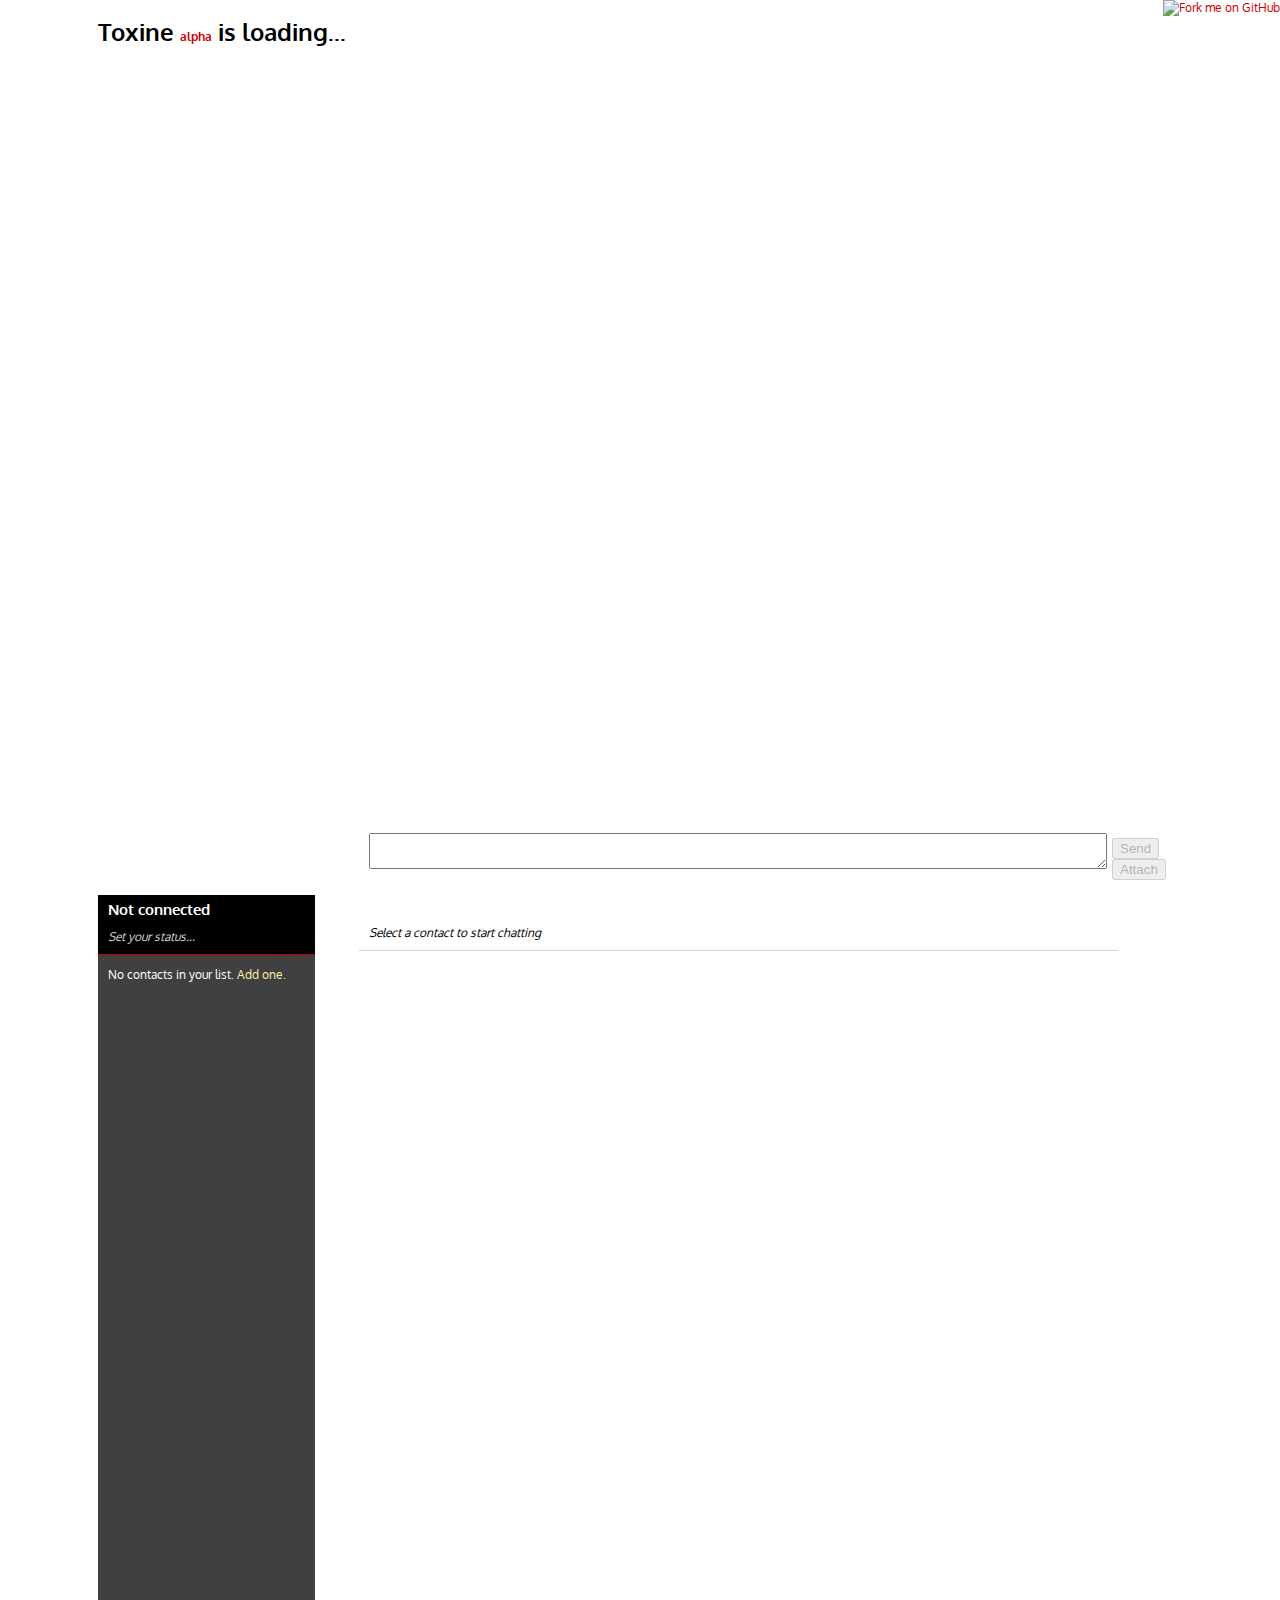
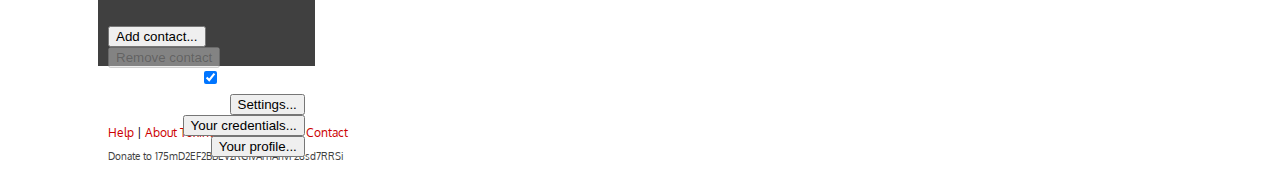
==== index.html @ eae11c72 "update" ====
<!DOCTYPE html PUBLIC '-//W3C//DTD XHTML 1.0 Strict//EN' 'http://www.w3.org/TR/xhtml1/DTD/xhtml1-strict.dtd'>
<html xmlns='http://www.w3.org/1999/xhtml'>
    <head>
        <title>Toxine</title>
        <meta content='text/html;charset=utf-8' http-equiv='Content-Type'>
        <link href='http://fonts.googleapis.com/css?family=Oxygen:400,700' rel='stylesheet' type='text/css'>
        <script src='http://cdnjs.cloudflare.com/ajax/libs/jquery/1.11.0/jquery.min.js'></script>
        <link rel='stylesheet' href='http://ajax.googleapis.com/ajax/libs/jqueryui/1.10.4/themes/blitzer/jquery-ui.css' />
        <script src='http://cdnjs.cloudflare.com/ajax/libs/jqueryui/1.10.4/jquery-ui.min.js'></script>
        <script src='http://cdnjs.cloudflare.com/ajax/libs/jeditable.js/1.7.3/jeditable.min.js'></script>
        <script src='whammy/whammy.js'></script>
        <script src='toxine.js'></script>
        <script src='tox.js'></script>
        <link href='toxine.css' rel='stylesheet' type='text/css'>
    </head>
<!--
   toxine.html
   
   Browser-based Tox instant messaging client.
   
   Camilo Polymeris, 2014

   This program is free software; you can redistribute it and/or modify
   it under the terms of the GNU General Public License as published by
   the Free Software Foundation; either version 3 of the License, or
   (at your option) any later version.
   
   This program is distributed in the hope that it will be useful,
   but WITHOUT ANY WARRANTY; without even the implied warranty of
   MERCHANTABILITY or FITNESS FOR A PARTICULAR PURPOSE.  See the
   GNU General Public License for more details.
   
   You should have received a copy of the GNU General Public License
   along with this program; if not, write to the Free Software
   Foundation, Inc., 51 Franklin Street, Fifth Floor, Boston,
   MA 02110-1301, USA.
-->
    <body>
        <h1>Toxine <span id='alpha-tag'>alpha</span><span id='loading'> is loading...</span></h1>
        <noscript><h2 id='js-warning'>Toxine requires javascript.</h2></noscript>
        <!-------- DIALOGS ------------>
        <div id='wrap'>
            <!-- Add contact dialog -->
            <div class='dialog' id='add-contact-dialog' title='Add a contact'>
                <label for='add-contact-dialog-id'>Tox ID:</label>
                <textarea id='add-contact-dialog-id'
                    class='ui-widget-content ui-corner-all'
                    ></textarea>
                <span class='ui-icon-tag ui-icon left'></span>
                <label for='connect-dialog-alias'>Alias:</label>
                <input type='text' id='add-contact-dialog-alias'
                    class='ui-widget-content ui-corner-all'></input>
                <label for='add-contact-dialog-message'>Message:</label>
                <textarea id='add-contact-dialog-message'
                    class='ui-widget-content ui-corner-all'
                    ></textarea>
            </div>
            <!-- Profile dialog -->
            <div class='dialog' id='profile-dialog' title='Your profile'>
                <span><b>Tox ID</b>(share for friends to add you)</span>
                <textarea rows='3' id='profile-dialog-tox-id' disabled></textarea>
                <div>
                    <button class='half' id='profile-dialog-copy'>Copy to clipboard</button>
                    <button class='half' id='profile-dialog-qr'>Generate QR code</button><br/>
                </div>
                <button class='half' id='profile-dialog-nospam'>New nospam code</button><br/>
            </div>
            <!-- Credentials dialog -->
            <div class='dialog' id='credentials-dialog' title='Your credentials'>
                <span class='ui-icon-alert ui-icon left'></span>
                <span><b>Keep these files secret</b></span></br>
                <label for='connect-dialog-data'>Upload credentials:</label>
                <input type='file' id='connect-dialog-data'
                    class='ui-widget-content ui-corner-all'>
                </input>
                <input type='checkbox' id='credentials-dialog-encrypt'></input>
                <label for='credentials-dialog-encrypt'>Encrypt</label>
                <a href='#' class='half' id='credentials-dialog-download'>Download credentials</a>
                <a href='#' class='half' id='credentials-dialog-clear'>Clear now</a>
            </div>
            <!-- Settings dialog -->
            <div class='dialog' id='settings-dialog' title='Advanced settings'>
                <input type='checkbox' id='settings-dialog-custom'></input>
                <label for='settings-dialog-custom'>Custom bootstrap node</label>
                <div id='settings-dialog-custom-div'>
                    <label for='settings-dialog-address'>Address:</label>
                    <input type='text' id='settings-dialog-address'
                        class='ui-widget-content ui-corner-all'></input>
                    <label for='settings-dialog-port'>Port:</label>
                    <input type='text' id='settings-dialog-port'
                        class='ui-corner-all' value='33445'></input>
                    <label for='settings-dialog-key'>ID:</label>
                    <textarea id='settings-dialog-id'
                        class='ui-widget-content ui-corner-all'
                        ></textarea>
                </div>
            </div>
            <!-- Warning dialog -->
            <div class='dialog' id='warning-dialog' title='Warning'>
                <span class='ui-icon-alert ui-icon left'></span>
                <p id='warning-dialog-text'></p>
            </div>
            <!-- Password input dialog -->
            <div class='dialog' id='password-dialog' title='Password'>
                <span class='ui-icon-alert ui-icon key'></span>
                <label for='password-dialog-password'>Input password:</label>
                <input type='password' id='password-dialog-password'></input>
            </div>
        </div>
        <!-------- SIDEBAR ------------>
        <div id='sidebar' class='ui-widget-content ui-corner-all'>
            <div id='user' class='ui-corner-top'>
                <div id='user-name'>Not connected</div>
                <div id='user-status'>Set your status...</div>
            </div>
            <ul id='contact-list'>
                <p>No contacts in your list. <a id='add-contact-button' href='#'>Add one</a>.</p>
            </ul>
            <div id='sidebar-buttons'>
                <button id='sidebar-add-contact'>Add contact...</button>
                <button id='sidebar-remove-contact' disabled>Remove contact</button>
                <input type='checkbox' class='toggle' id='sidebar-aliases' checked></input>
                <label for='sidebar-aliases'>Show aliases</label>
                <button class='right' id='sidebar-settings'>Settings...</button>
                <button class='right' id='sidebar-credentials'>Your credentials...</button>
                <button class='right' id='sidebar-profile'>Your profile...</button>
            </div>
        </div>
        <!-------- CHAT ------------>
        <div id='chat'>
            <div id='chat-contact-name'>&nbsp;</div>
            <div id='chat-contact-status'>Select a contact to start chatting</div>
            <ul id='chat-text'>
            </ul>
            <div id='chat-input'>
                <textarea id='chat-input-text' rows='2' class='ui-widget-content ui-corner-all'></textarea>
                <div id='chat-buttons'>
                    <button id='chat-send' disabled>Send</button>
                    <button id='chat-attach' disabled>Attach</button>
                </div>
            </div>
        </div>
        <!-------- FOOTER ------------>   
        <div id='footer'>
            <a href='http://github.com/polymeris/toxine#users-guide'>Help</a> |
            <a href='http://github.com/polymeris/toxine'>About Toxine</a> |
            <a href='http://tox.im'>What is Tox?</a> |
            <a href='mailto:info@toxi.in'>Contact</a><br/>
            <p class='donate'>Donate to
                <a href='bitcoin:175mD2EF2BBEVzRG1vArnAnvF28sd7RRSi'>175mD2EF2BBEVzRG1vArnAnvF28sd7RRSi</a>
            </p>
        </div>
        <a href='http://github.com/polymeris/toxine'>
            <img style='position: absolute; top: 0; right: 0; border: 0;'
            src='https://camo.githubusercontent.com/365986a132ccd6a44c23a9169022c0b5c890c387/68747470733a2f2f73332e616d617a6f6e6177732e636f6d2f6769746875622f726962626f6e732f666f726b6d655f72696768745f7265645f6161303030302e706e67'
            alt='Fork me on GitHub' data-canonical-src='https://s3.amazonaws.com/github/ribbons/forkme_right_red_aa0000.png'>
        </a>
    </body>
</html>
---- toxine.css ----
/* toxine.css
 * 
 * This program is free software; you can redistribute it and/or modify
 * it under the terms of the GNU General Public License as published by
 * the Free Software Foundation; either version 3 of the License, or
 * (at your option) any later version.
 * 
 * This program is distributed in the hope that it will be useful,
 * but WITHOUT ANY WARRANTY; without even the implied warranty of
 * MERCHANTABILITY or FITNESS FOR A PARTICULAR PURPOSE.  See the
 * GNU General Public License for more details.
 * 
 * You should have received a copy of the GNU General Public License
 * along with this program; if not, write to the Free Software
 * Foundation, Inc., 51 Franklin Street, Fifth Floor, Boston,
 * MA 02110-1301, USA.
 * 
 */


html {
    height: 100%;
}

body {
    margin: 10px calc(10% - 30px);
    font-family: 'Oxygen', sans-serif;
    font-size: 75%;
    height: 90%;
}

div#wrap {
    padding: 0;
    visibility: hidden;
}

div {
    padding: 5px 10px;
}

a {
    color: #c00;
    text-decoration: none;
}

hr {
    border: 0;
    border-top: 1px solid #C00;
    width: 85%;
}

.ui-widget {
    font-family: 'Oxygen', sans-serif;
}

.dialog label, .dialog input, .dialog textarea, .dialog div b{
    display: block;
    margin-bottom: 10px;
}

.dialog div {
    padding: 0;
    display: block;
    margin-bottom: 15px;
}

.dialog .half {
    width: calc(50% - 5px);
}

.toggle {
    display: inline;
}

.ui-spinner, input, textarea {
    display: block;
    width: 100%;
    margin-bottom: 10px;
}

.right {
    float: right;
    margin-left: .2em;
}

.left {
    float: left;
    margin-right: .2em;
}

#alpha-tag {
    font-size: 50%;
    color: #c00;
}

#connect-dialog-port {
    display: inline;
}

#sidebar {
    padding: 0;
    color: white;
    background: #404040;
    float: left;
    width: 20%;
    height: calc(110% - 120px);
}

#sidebar * a {
    color: #fcefa1;
}

#user-name, #chat-contact {
    font-size: 125%;
    font-weight: bold;
}

#user-status, #chat-contact-status {
    font-style: italic;
    padding-bottom: 10px;
}

#user-status {
    color: lightgrey;
    border-bottom: 1px solid #c00;
}

#chat-contact-status {
    border-bottom: 1px solid lightgrey;
}

#user {
    padding: 0;
    background: black;
}


ul {
    padding: 0px 10px;
    margin: 0px;
    overflow-y: scroll;
}

li {
    text-height: 125%;
    list-style-type: none;
    padding: 0px;
    margin: 10px 0px;
}


#contact-list {
    height: calc(100% - 105px);
}

#contact-list li {
    border-bottom: 1px solid lightgrey;
}

#sidebar-buttons {
    position: relative;
    bottom: 0;
}

#chat {
    width: 70%;
    float: right;
    height: 100%;
    margin-right: 5%;
    padding-top: 0;
}

#chat-text {
    position: absolute;
    top: 150px;
    bottom: 70px;
    text-align: justify;
    width: 65%;
}

#chat-input {
    position: absolute;
    bottom: 10px;
    width: 65%;
}

#chat-input-text {
    width: calc(100% - 100px);
    float: left;
    margin-right: 5px;
}

#footer {
    margin-top: 10px;
    float: left;
}

.donate {
    font-size: 80%;
    color: #404040;
}

.donate a {
    color: #404040;
}
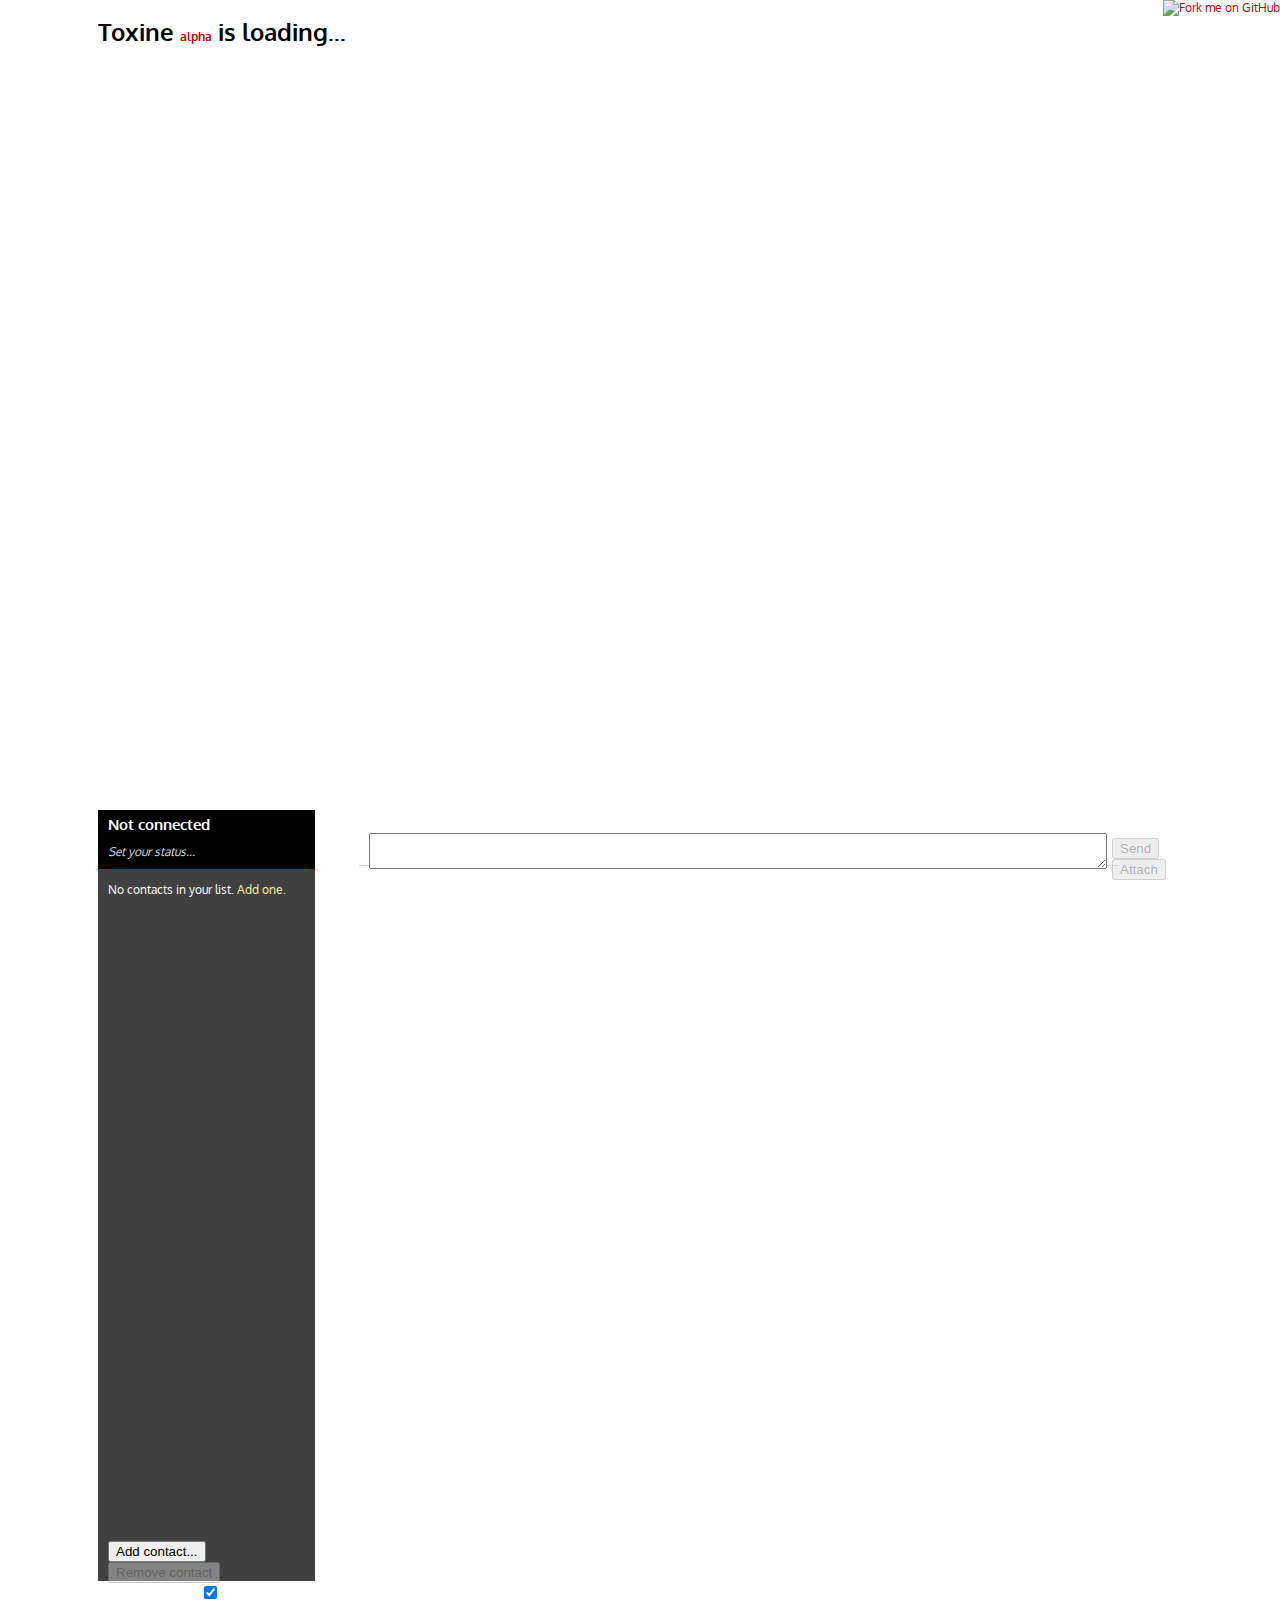
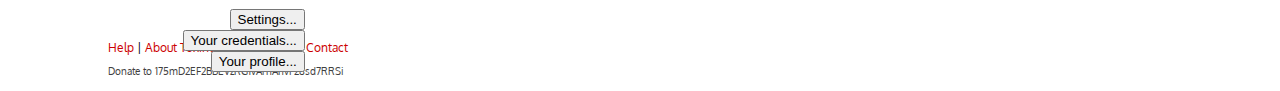
==== commit 5a10ac8f: "update" ====
--- a/index.html
+++ b/index.html
@@ -4,11 +4,10 @@
         <title>Toxine</title>
         <meta content='text/html;charset=utf-8' http-equiv='Content-Type'>
         <link href='http://fonts.googleapis.com/css?family=Oxygen:400,700' rel='stylesheet' type='text/css'>
-        <script src='http://cdnjs.cloudflare.com/ajax/libs/jquery/1.11.0/jquery.min.js'></script>
-        <link rel='stylesheet' href='http://ajax.googleapis.com/ajax/libs/jqueryui/1.10.4/themes/blitzer/jquery-ui.css' />
-        <script src='http://cdnjs.cloudflare.com/ajax/libs/jqueryui/1.10.4/jquery-ui.min.js'></script>
-        <script src='http://cdnjs.cloudflare.com/ajax/libs/jeditable.js/1.7.3/jeditable.min.js'></script>
-        <script src='whammy/whammy.js'></script>
+        <script src='resources/jquery.min.js'></script>
+        <link rel='stylesheet' href='resources/jquery-ui.css' />
+        <script src='resources/jquery-ui.min.js'></script>
+        <script src='resources/jeditable.min.js'></script>
         <script src='toxine.js'></script>
         <script src='tox.js'></script>
         <link href='toxine.css' rel='stylesheet' type='text/css'>
@@ -73,8 +72,6 @@
                 <input type='file' id='connect-dialog-data'
                     class='ui-widget-content ui-corner-all'>
                 </input>
-                <input type='checkbox' id='credentials-dialog-encrypt'></input>
-                <label for='credentials-dialog-encrypt'>Encrypt</label>
                 <a href='#' class='half' id='credentials-dialog-download'>Download credentials</a>
                 <a href='#' class='half' id='credentials-dialog-clear'>Clear now</a>
             </div>
@@ -98,13 +95,14 @@
             <!-- Warning dialog -->
             <div class='dialog' id='warning-dialog' title='Warning'>
                 <span class='ui-icon-alert ui-icon left'></span>
-                <p id='warning-dialog-text'></p>
+                <span id='warning-dialog-text'></span>
             </div>
             <!-- Password input dialog -->
             <div class='dialog' id='password-dialog' title='Password'>
-                <span class='ui-icon-alert ui-icon key'></span>
-                <label for='password-dialog-password'>Input password:</label>
-                <input type='password' id='password-dialog-password'></input>
+                <span class='ui-icon-key ui-icon'></span>
+                <span id='password-dialog-text'></span>
+                <input type='password' id='password-dialog-password'
+                    class='ui-widget-content ui-corner-all'></input>
             </div>
         </div>
         <!-------- SIDEBAR ------------>
@@ -152,8 +150,8 @@
         </div>
         <a href='http://github.com/polymeris/toxine'>
             <img style='position: absolute; top: 0; right: 0; border: 0;'
-            src='https://camo.githubusercontent.com/365986a132ccd6a44c23a9169022c0b5c890c387/68747470733a2f2f73332e616d617a6f6e6177732e636f6d2f6769746875622f726962626f6e732f666f726b6d655f72696768745f7265645f6161303030302e706e67'
-            alt='Fork me on GitHub' data-canonical-src='https://s3.amazonaws.com/github/ribbons/forkme_right_red_aa0000.png'>
+            src='resources/github-ribbon.png'
+            alt='Fork me on GitHub'>
         </a>
     </body>
 </html>
--- a/toxine.css
+++ b/toxine.css
@@ -17,6 +17,18 @@
  * 
  */
 
+@font-face {
+  font-family: 'Oxygen';
+  font-style: normal;
+  font-weight: 400;
+  src: local('Oxygen'), local('Oxygen-Regular'), url(resources/Oxygen-Regular.ttf) format('truetype');
+}
+@font-face {
+  font-family: 'Oxygen';
+  font-style: normal;
+  font-weight: 700;
+  src: local('Oxygen Bold'), local('Oxygen-Bold'), url(resources/Oxygen-Bold.ttf) format('truetype');
+}
 
 html {
     height: 100%;
@@ -47,10 +59,6 @@
     border: 0;
     border-top: 1px solid #C00;
     width: 85%;
-}
-
-.ui-widget {
-    font-family: 'Oxygen', sans-serif;
 }
 
 .dialog label, .dialog input, .dialog textarea, .dialog div b{
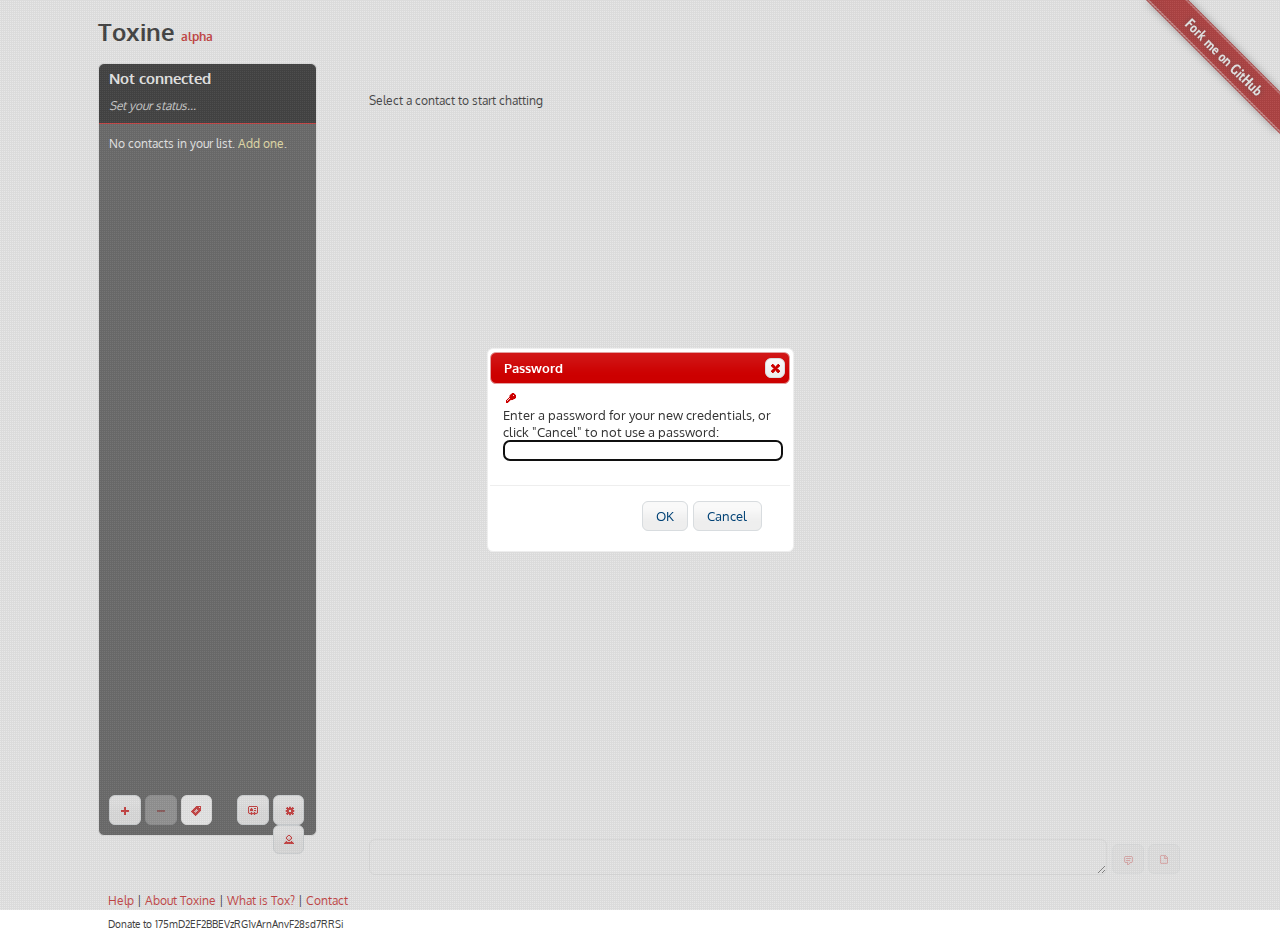
==== commit 817fab2a: "update" ====
--- a/index.html
+++ b/index.html
@@ -3,14 +3,13 @@
     <head>
         <title>Toxine</title>
         <meta content='text/html;charset=utf-8' http-equiv='Content-Type'>
-        <link href='http://fonts.googleapis.com/css?family=Oxygen:400,700' rel='stylesheet' type='text/css'>
+        <link rel='stylesheet' href='resources/jquery-ui.css' />
+        <link href='toxine.css' rel='stylesheet' type='text/css'>
         <script src='resources/jquery.min.js'></script>
-        <link rel='stylesheet' href='resources/jquery-ui.css' />
         <script src='resources/jquery-ui.min.js'></script>
         <script src='resources/jeditable.min.js'></script>
         <script src='toxine.js'></script>
         <script src='tox.js'></script>
-        <link href='toxine.css' rel='stylesheet' type='text/css'>
     </head>
 <!--
    toxine.html
@@ -43,7 +42,7 @@
             <div class='dialog' id='add-contact-dialog' title='Add a contact'>
                 <label for='add-contact-dialog-id'>Tox ID:</label>
                 <textarea id='add-contact-dialog-id'
-                    class='ui-widget-content ui-corner-all'
+                    class='ui-widget-content ui-corner-all toxid'
                     ></textarea>
                 <span class='ui-icon-tag ui-icon left'></span>
                 <label for='connect-dialog-alias'>Alias:</label>
@@ -57,12 +56,9 @@
             <!-- Profile dialog -->
             <div class='dialog' id='profile-dialog' title='Your profile'>
                 <span><b>Tox ID</b>(share for friends to add you)</span>
-                <textarea rows='3' id='profile-dialog-tox-id' disabled></textarea>
-                <div>
-                    <button class='half' id='profile-dialog-copy'>Copy to clipboard</button>
-                    <button class='half' id='profile-dialog-qr'>Generate QR code</button><br/>
-                </div>
-                <button class='half' id='profile-dialog-nospam'>New nospam code</button><br/>
+                <textarea rows='3' id='profile-dialog-id' class='toxid' disabled></textarea>
+                <button class='half' id='profile-dialog-qr' disabled>Generate QR code</button>
+                <button class='half' id='profile-dialog-nospam'>New nospam code</button>
             </div>
             <!-- Credentials dialog -->
             <div class='dialog' id='credentials-dialog' title='Your credentials'>
@@ -70,24 +66,24 @@
                 <span><b>Keep these files secret</b></span></br>
                 <label for='connect-dialog-data'>Upload credentials:</label>
                 <input type='file' id='connect-dialog-data'
-                    class='ui-widget-content ui-corner-all'>
+                    class='ui-widget-content ui-corner-all' disabled>
                 </input>
-                <a href='#' class='half' id='credentials-dialog-download'>Download credentials</a>
+                <a href='#' class='half' id='credentials-dialog-download' disabled>Download credentials</a>
                 <a href='#' class='half' id='credentials-dialog-clear'>Clear now</a>
             </div>
             <!-- Settings dialog -->
             <div class='dialog' id='settings-dialog' title='Advanced settings'>
-                <input type='checkbox' id='settings-dialog-custom'></input>
+                <input type='checkbox' id='settings-dialog-custom' disabled></input>
                 <label for='settings-dialog-custom'>Custom bootstrap node</label>
                 <div id='settings-dialog-custom-div'>
                     <label for='settings-dialog-address'>Address:</label>
                     <input type='text' id='settings-dialog-address'
-                        class='ui-widget-content ui-corner-all'></input>
+                        class='ui-widget-content ui-corner-all' disabled></input>
                     <label for='settings-dialog-port'>Port:</label>
                     <input type='text' id='settings-dialog-port'
-                        class='ui-corner-all' value='33445'></input>
+                        class='ui-corner-all' value='33445' disabled></input>
                     <label for='settings-dialog-key'>ID:</label>
-                    <textarea id='settings-dialog-id'
+                    <textarea id='settings-dialog-id' disabled
                         class='ui-widget-content ui-corner-all'
                         ></textarea>
                 </div>
@@ -127,7 +123,7 @@
         <!-------- CHAT ------------>
         <div id='chat'>
             <div id='chat-contact-name'>&nbsp;</div>
-            <div id='chat-contact-status'>Select a contact to start chatting</div>
+            <div id='chat-contact-statusmessage'>Select a contact to start chatting</div>
             <ul id='chat-text'>
             </ul>
             <div id='chat-input'>
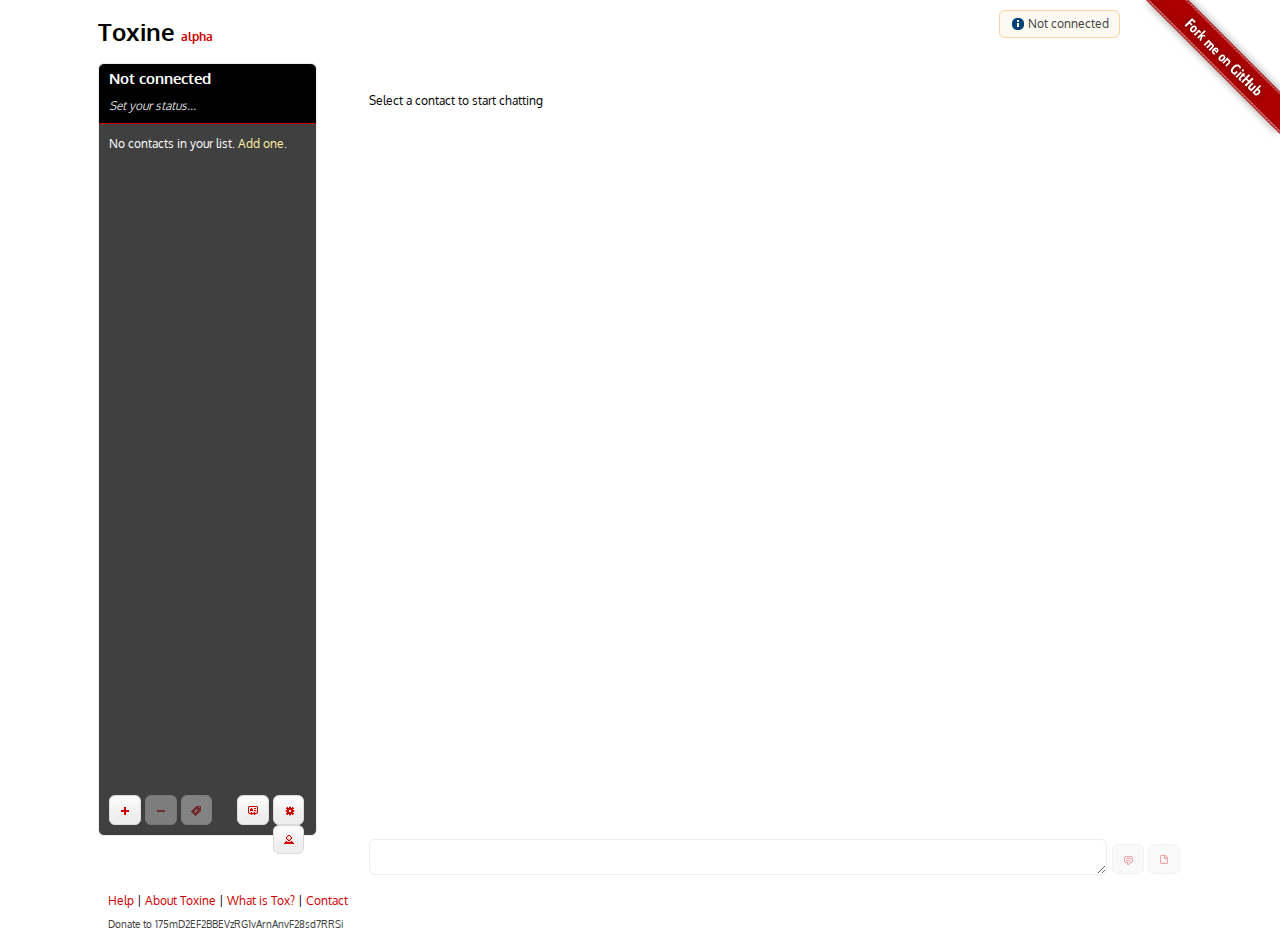
==== commit 6ea367da: "update" ====
--- a/index.html
+++ b/index.html
@@ -34,8 +34,12 @@
    MA 02110-1301, USA.
 -->
     <body>
-        <h1>Toxine <span id='alpha-tag'>alpha</span><span id='loading'> is loading...</span></h1>
+        <h1>Toxine <span id='alpha-tag'>alpha</span></h1>
         <noscript><h2 id='js-warning'>Toxine requires javascript.</h2></noscript>
+        <div id='flash' class='ui-state-highlight ui-corner-all'>
+            <span class='ui-icon ui-icon-info left'></span>
+            <span id='flash-text'>Loading toxine... this may take up to a couple minutes</span>
+        </div>
         <!-------- DIALOGS ------------>
         <div id='wrap'>
             <!-- Add contact dialog -->
@@ -47,7 +51,7 @@
                 <span class='ui-icon-tag ui-icon left'></span>
                 <label for='connect-dialog-alias'>Alias:</label>
                 <input type='text' id='add-contact-dialog-alias'
-                    class='ui-widget-content ui-corner-all'></input>
+                    class='ui-widget-content ui-corner-all' disabled></input>
                 <label for='add-contact-dialog-message'>Message:</label>
                 <textarea id='add-contact-dialog-message'
                     class='ui-widget-content ui-corner-all'
@@ -95,42 +99,42 @@
             </div>
             <!-- Password input dialog -->
             <div class='dialog' id='password-dialog' title='Password'>
-                <span class='ui-icon-key ui-icon'></span>
+                <span class='ui-icon-key ui-icon left'></span>
                 <span id='password-dialog-text'></span>
                 <input type='password' id='password-dialog-password'
                     class='ui-widget-content ui-corner-all'></input>
             </div>
-        </div>
-        <!-------- SIDEBAR ------------>
-        <div id='sidebar' class='ui-widget-content ui-corner-all'>
-            <div id='user' class='ui-corner-top'>
-                <div id='user-name'>Not connected</div>
-                <div id='user-status'>Set your status...</div>
+            <!-------- SIDEBAR ------------>
+            <div id='sidebar' class='ui-widget-content ui-corner-all'>
+                <div id='user' class='ui-corner-top'>
+                    <div id='user-name'>Not connected</div>
+                    <div id='user-status'>Set your status...</div>
+                </div>
+                <ul id='contact-list'>
+                    <p>No contacts in your list. <a id='add-contact-button' href='#'>Add one</a>.</p>
+                </ul>
+                <div id='sidebar-buttons'>
+                    <button id='sidebar-add-contact'>Add contact...</button>
+                    <button id='sidebar-remove-contact' disabled>Remove contact</button>
+                    <input type='checkbox' class='toggle' id='sidebar-aliases' checked disabled></input>
+                    <label for='sidebar-aliases'>Show aliases</label>
+                    <button class='right' id='sidebar-settings'>Settings...</button>
+                    <button class='right' id='sidebar-credentials'>Your credentials...</button>
+                    <button class='right' id='sidebar-profile'>Your profile...</button>
+                </div>
             </div>
-            <ul id='contact-list'>
-                <p>No contacts in your list. <a id='add-contact-button' href='#'>Add one</a>.</p>
-            </ul>
-            <div id='sidebar-buttons'>
-                <button id='sidebar-add-contact'>Add contact...</button>
-                <button id='sidebar-remove-contact' disabled>Remove contact</button>
-                <input type='checkbox' class='toggle' id='sidebar-aliases' checked></input>
-                <label for='sidebar-aliases'>Show aliases</label>
-                <button class='right' id='sidebar-settings'>Settings...</button>
-                <button class='right' id='sidebar-credentials'>Your credentials...</button>
-                <button class='right' id='sidebar-profile'>Your profile...</button>
-            </div>
-        </div>
-        <!-------- CHAT ------------>
-        <div id='chat'>
-            <div id='chat-contact-name'>&nbsp;</div>
-            <div id='chat-contact-statusmessage'>Select a contact to start chatting</div>
-            <ul id='chat-text'>
-            </ul>
-            <div id='chat-input'>
-                <textarea id='chat-input-text' rows='2' class='ui-widget-content ui-corner-all'></textarea>
-                <div id='chat-buttons'>
-                    <button id='chat-send' disabled>Send</button>
-                    <button id='chat-attach' disabled>Attach</button>
+            <!-------- CHAT ------------>
+            <div id='chat'>
+                <div id='chat-contact-name'>&nbsp;</div>
+                <div id='chat-contact-statusmessage'>Select a contact to start chatting</div>
+                <ul id='chat-text'>
+                </ul>
+                <div id='chat-input'>
+                    <textarea id='chat-input-text' rows='2' class='ui-widget-content ui-corner-all'></textarea>
+                    <div id='chat-buttons'>
+                        <button id='chat-send' disabled>Send</button>
+                        <button id='chat-attach' disabled>Attach</button>
+                    </div>
                 </div>
             </div>
         </div>
--- a/toxine.css
+++ b/toxine.css
@@ -43,11 +43,17 @@
 
 div#wrap {
     padding: 0;
-    visibility: hidden;
+    display: none;
 }
 
 div {
     padding: 5px 10px;
+}
+
+div#flash {
+    position: absolute;
+    top: 10px;
+    right: 160px;
 }
 
 a {
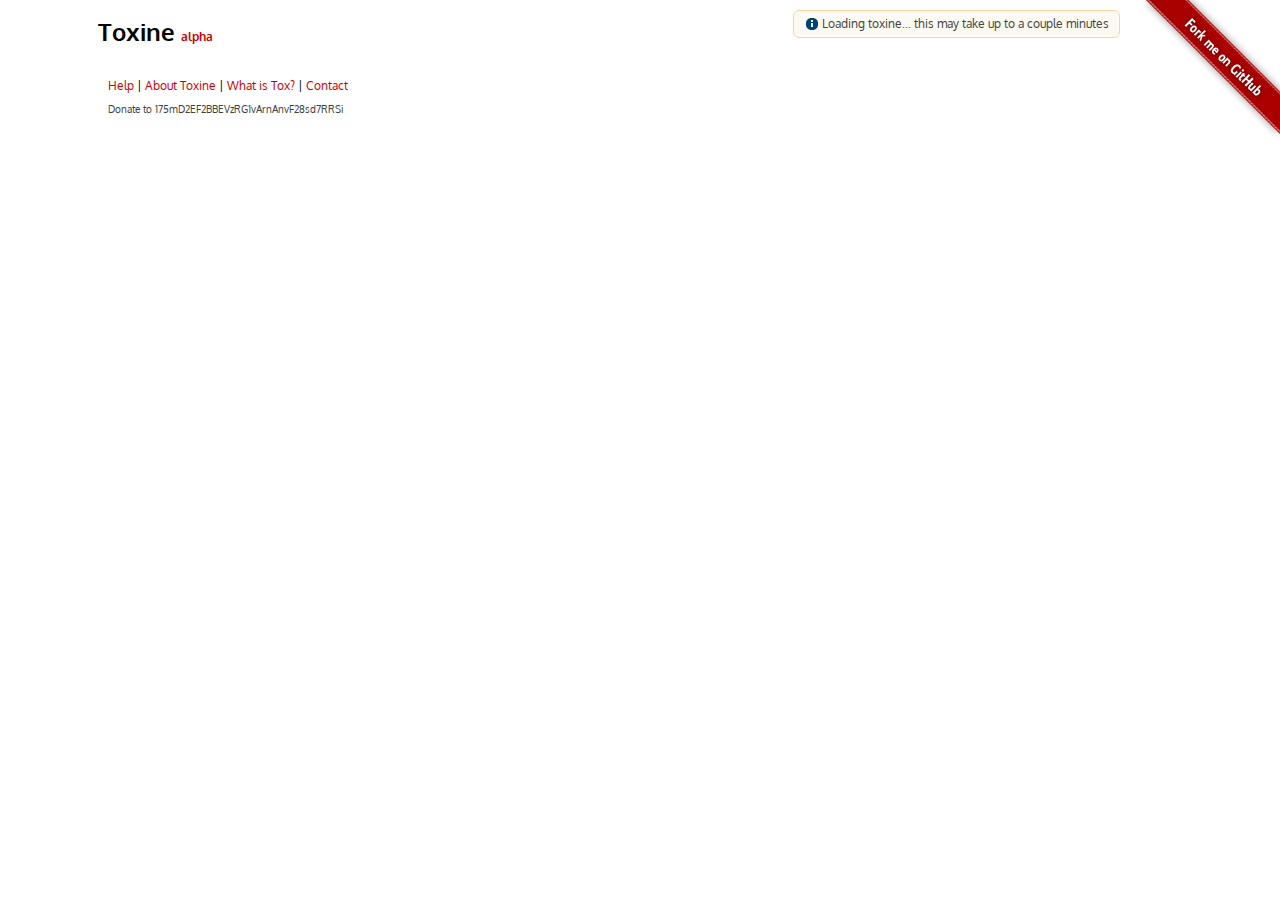
==== commit 4606dc88: "update" ====
--- a/index.html
+++ b/index.html
@@ -53,14 +53,14 @@
                 <input type='text' id='add-contact-dialog-alias'
                     class='ui-widget-content ui-corner-all' disabled></input>
                 <label for='add-contact-dialog-message'>Message:</label>
-                <textarea id='add-contact-dialog-message'
+                <input id='add-contact-dialog-message'
                     class='ui-widget-content ui-corner-all'
-                    ></textarea>
+                    ></input>
             </div>
             <!-- Profile dialog -->
             <div class='dialog' id='profile-dialog' title='Your profile'>
                 <span><b>Tox ID</b>(share for friends to add you)</span>
-                <textarea rows='3' id='profile-dialog-id' class='toxid' disabled></textarea>
+                <textarea rows='3' id='profile-dialog-id' class='toxid' readonly></textarea>
                 <button class='half' id='profile-dialog-qr' disabled>Generate QR code</button>
                 <button class='half' id='profile-dialog-nospam'>New nospam code</button>
             </div>
